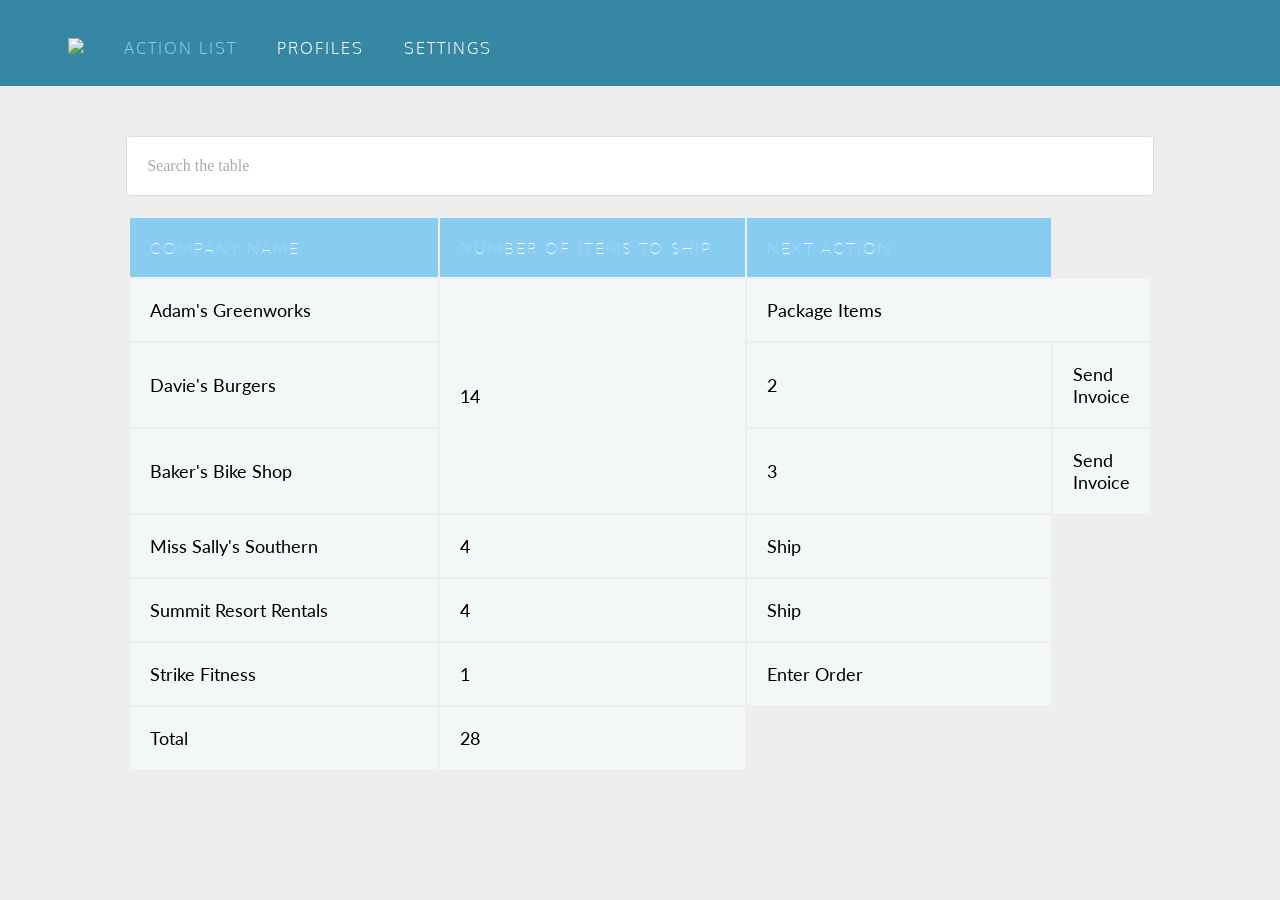
==== html/html/index04.html @ f4982455 "0821" ====
<!DOCTYPE html>
<html>
<head>
  <title>Ship To It - Company Packing List</title>
  <link href="https://fonts.googleapis.com/css?family=Lato: 100,300,400,700|Luckiest+Guy|Oxygen:300,400" rel="stylesheet">
  <link href="style.css" type="text/css" rel="stylesheet">
</head>
<body>

  <ul class="navigation">
    <li><img src="https://content.codecademy.com/courses/web-101/unit-9/htmlcss1-img_logo-shiptoit.png" height="20px;"></li>
    <li class="active">Action List</li>
    <li>Profiles</li>
    <li>Settings</li>
  </ul>

  <div class="search">Search the table</div>
  
  <table> <!--<table>元素创建一个表格。-->
    <thead> <!--<thead>元素创建表头-->
      <tr> <!--<tr>元素将行添加到表中-->
        <th>Company Name</th> <!--表标题阐明了数据的含义。标题与<th>元素一起添加-->
        <th>Number of Items to Ship</th>
        <th>Next Action</th>
      </tr>
    </thead>
    <tbody> <!--表格的主体是使用该<tbody>元素创建的-->
      <tr>
        <td>Adam's Greenworks</td> <!--要将数据添加到行中，您可以使用<td>元素。-->
        <td rowspan="3">14</td> <!--colspan表数据可以使用该属性跨越列。
            rowspan表数据可以使用该属性跨越行-->
        <td colspan="4">Package Items</td>
      </tr>
      <tr>
        <td>Davie's Burgers</td>
        <td>2</td>
        <td>Send Invoice</td>
      </tr>
      <tr>
        <td>Baker's Bike Shop</td>
        <td>3</td>
        <td>Send Invoice</td>
      </tr>
      <tr>
        <td>Miss Sally's Southern</td>
        <td>4</td>
        <td>Ship</td>
      </tr>
      <tr>
        <td>Summit Resort Rentals</td>
        <td>4</td>
        <td>Ship</td>
      </tr>
      <tr>
        <td>Strike Fitness</td>
        <td>1</td>
        <td>Enter Order</td>
      </tr>
    </tbody>
    <tfoot> <!--<tfoot>元素创建表格的页脚-->
      <td>Total</td>
			<td>28</td>
    </tfoot>
  </table>


</body>
</html>
---- html/html/style.css ----
body {
    background: #EEE;
    margin: 0;
    padding: 0;
  }
  
  /* Navigation */
  
  .navigation {
    box-sizing: border-box;
    background-color: #3587A4;
    overflow: auto;
    padding: 18px 50px;
    position: relative;
    top: 0;
    width: 100%;
    z-index: 999;
  }
  
  ul {
    padding: 0;
    margin: 0;
  }
  
  li {
    color: #FFF;
    display: inline-block;
    font-family: 'Oxygen', sans-serif;
    font-size: 16px;
    font-weight: 300;
    letter-spacing: 2px;
    margin: 0;
    padding: 20px 18px 10px 18px;
    text-transform: uppercase;
  }
  
  .active {
    color: #88CCF1;
  }
  
  /* Table */
  
  table {
    height: 40%;
    left: 10%;
    margin: 20px auto;
    overflow-y: scroll;
    position: static;
    width: 80%;
  }
  
  thead th {
    background: #88CCF1;
    color: #FFF;
    font-family: 'Lato', sans-serif;
    font-size: 16px;
    font-weight: 100;
    letter-spacing: 2px;
    text-transform: uppercase;
  }
  
  tr {
    background: #f4f7f8;
    border-bottom: 1px solid #FFF;
    margin-bottom: 5px;
  }
  
  th, td {
    font-family: 'Lato', sans-serif;
    font-size: 18px;
    font-weight: 400;
    padding: 20px;
    text-align: left;
    width: 33.3333%;
  }
  
  .search {
    background-color: #FFF;
    border: 1px solid #DDD;
    border-radius: 3px;
    color: #AAA;
    padding: 20px;
    margin: 50px auto 0px auto;
    width: 77%;
  }
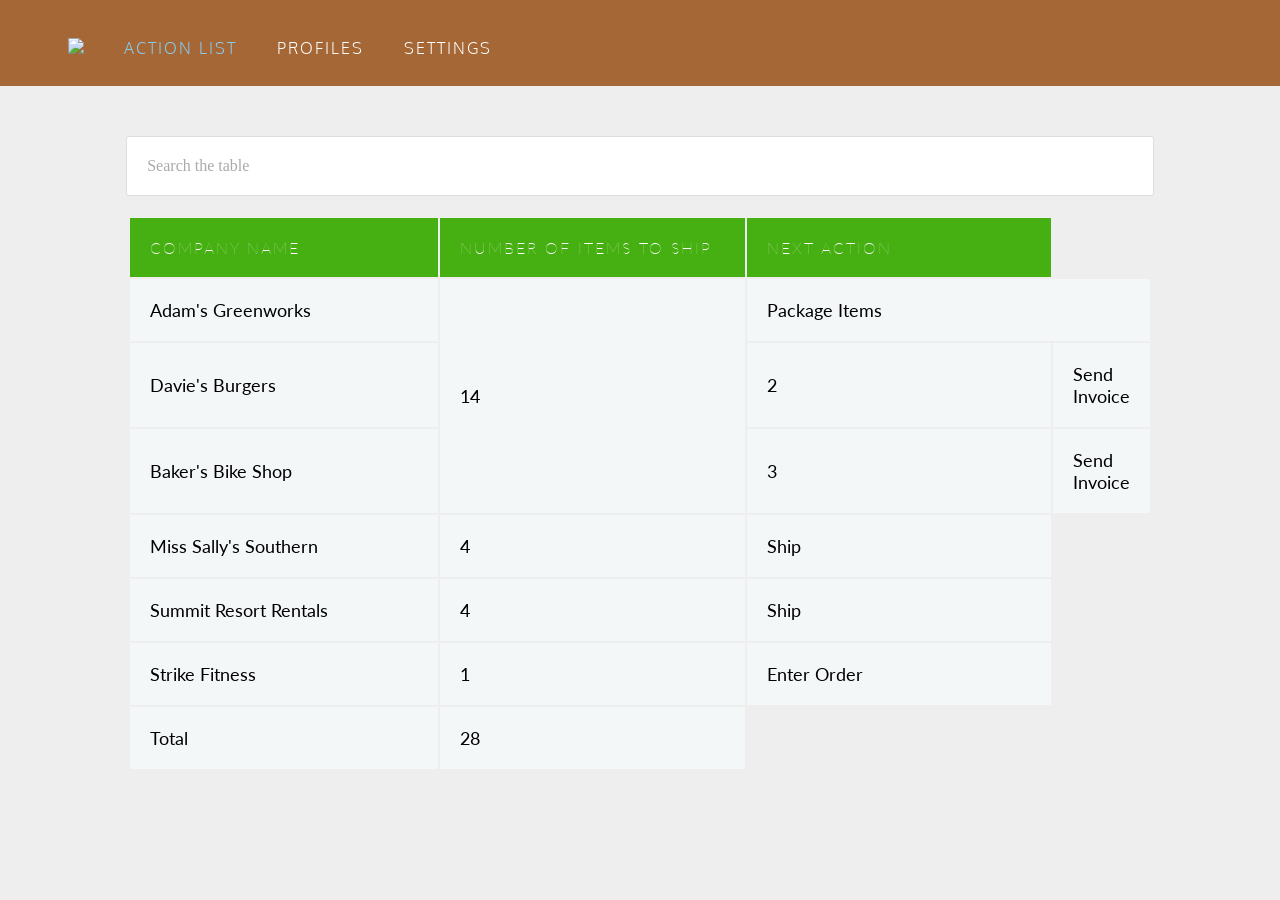
==== commit faf0ffaf: "0822" ====
--- a/html/html/index04.html
+++ b/html/html/index04.html
@@ -1,6 +1,8 @@
 <!DOCTYPE html>
 <html>
+ 
 <head>
+  <link rel="stylesheet" type="text/css" href="style.css">
   <title>Ship To It - Company Packing List</title>
   <link href="https://fonts.googleapis.com/css?family=Lato: 100,300,400,700|Luckiest+Guy|Oxygen:300,400" rel="stylesheet">
   <link href="style.css" type="text/css" rel="stylesheet">
--- a/html/html/style.css
+++ b/html/html/style.css
@@ -8,7 +8,7 @@
   
   .navigation {
     box-sizing: border-box;
-    background-color: #3587A4;
+    background-color: #a46735;
     overflow: auto;
     padding: 18px 50px;
     position: relative;
@@ -50,7 +50,7 @@
   }
   
   thead th {
-    background: #88CCF1;
+    background: #46af11;
     color: #FFF;
     font-family: 'Lato', sans-serif;
     font-size: 16px;
--- a/html/html/style.css
+++ b/html/html/style.css
@@ -8,7 +8,7 @@
   
   .navigation {
     box-sizing: border-box;
-    background-color: #3587A4;
+    background-color: #a46735;
     overflow: auto;
     padding: 18px 50px;
     position: relative;
@@ -50,7 +50,7 @@
   }
   
   thead th {
-    background: #88CCF1;
+    background: #46af11;
     color: #FFF;
     font-family: 'Lato', sans-serif;
     font-size: 16px;
